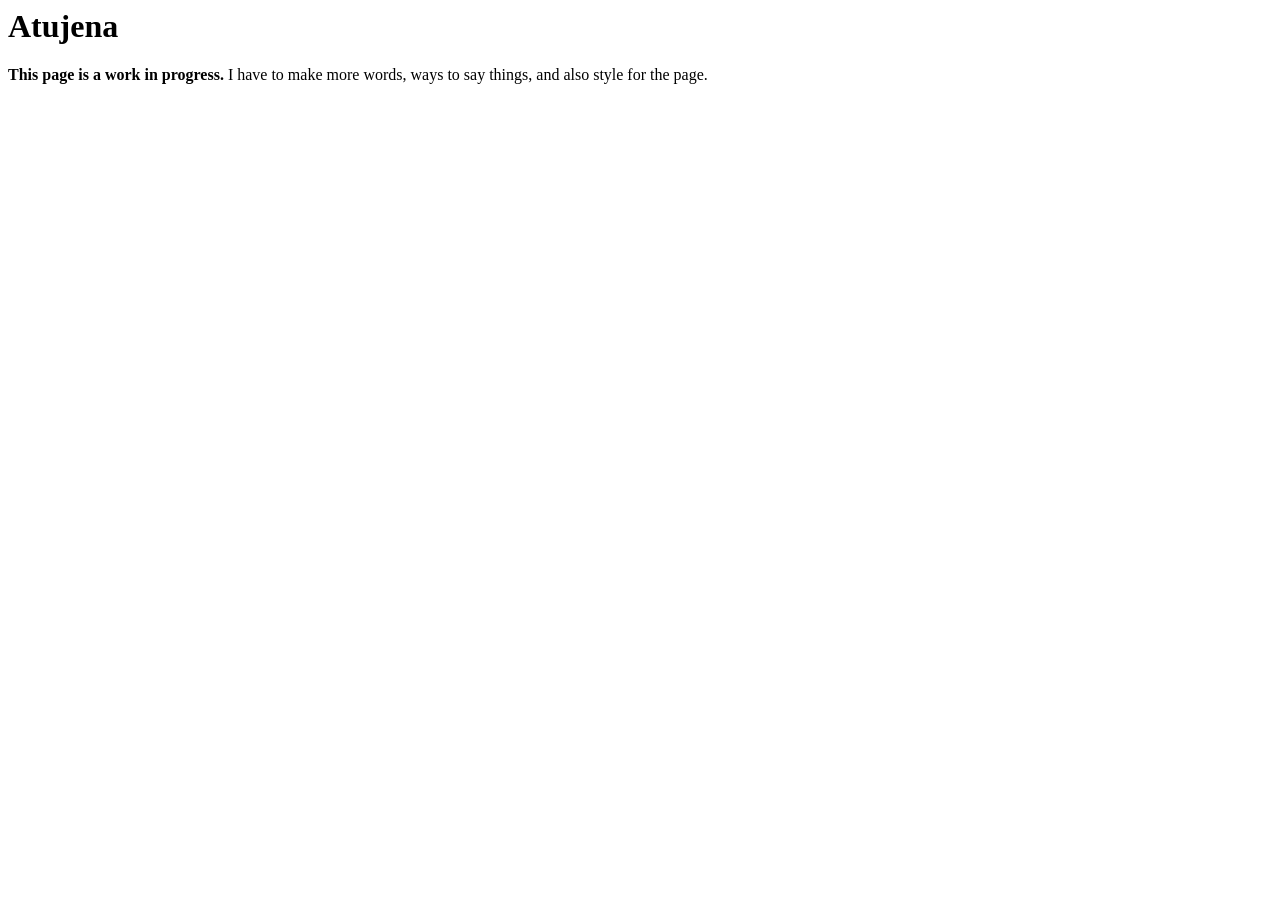
==== docs/index.html @ eec5d65d "Rename src/index.html to docs/index.html" ====
<html>
  <head>
    <title>Atujena</title>
  </head>
  
  <body>
    <h1>Atujena</h1>
    <p>
      <b>
        This page is a work in progress.
      </b>
      I have to make more words, ways to say things, and also style for the page.
    </p>
  </body>
</html>
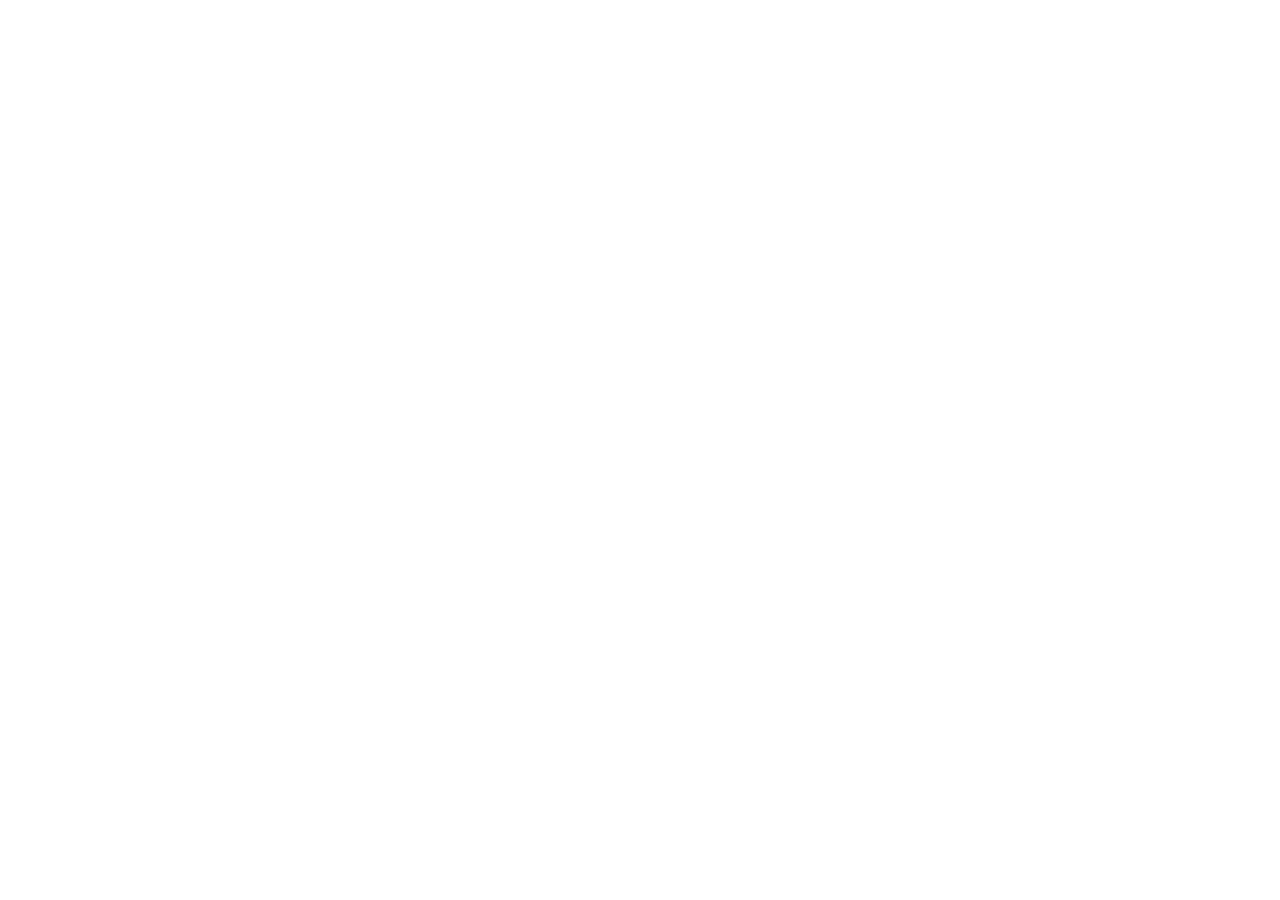
==== commit a56bf1b7: "Update index.html" ====
--- a/docs/index.html
+++ b/docs/index.html
@@ -1,6 +1,8 @@
 <html>
   <head>
     <title>Atujena</title>
+    
+    <style href="/docs/styles.css" rel="stylesheet">
   </head>
   
   <body>
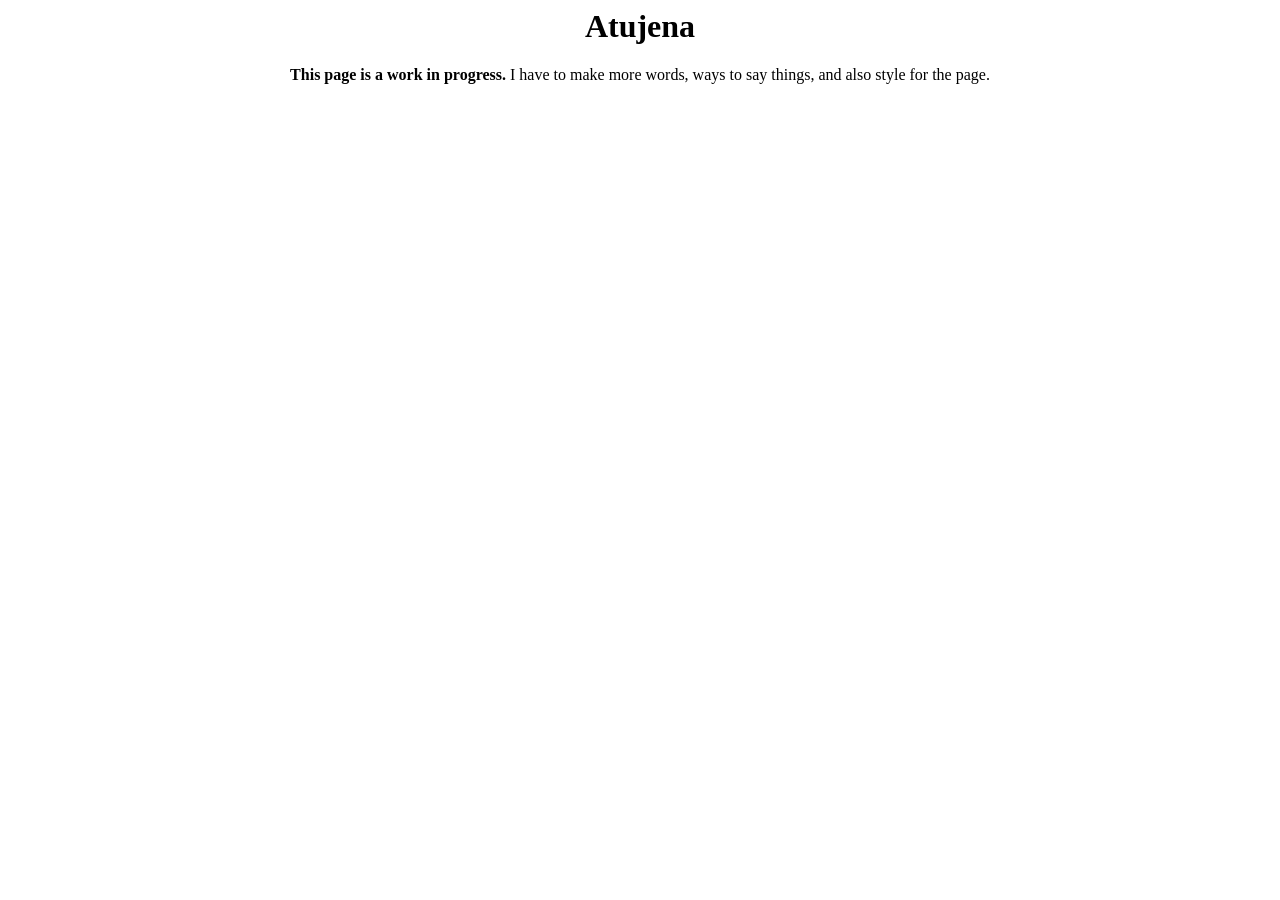
==== commit 267737fd: "Update index.html" ====
--- a/docs/index.html
+++ b/docs/index.html
@@ -2,7 +2,7 @@
   <head>
     <title>Atujena</title>
     
-    <style href="/docs/styles.css" rel="stylesheet">
+    <link href="/docs/styles.css" rel="stylesheet">
   </head>
   
   <body>
--- a/docs/styles.css
+++ b/docs/styles.css
@@ -0,0 +1,4 @@
+body {
+  text-align: center;
+  
+}
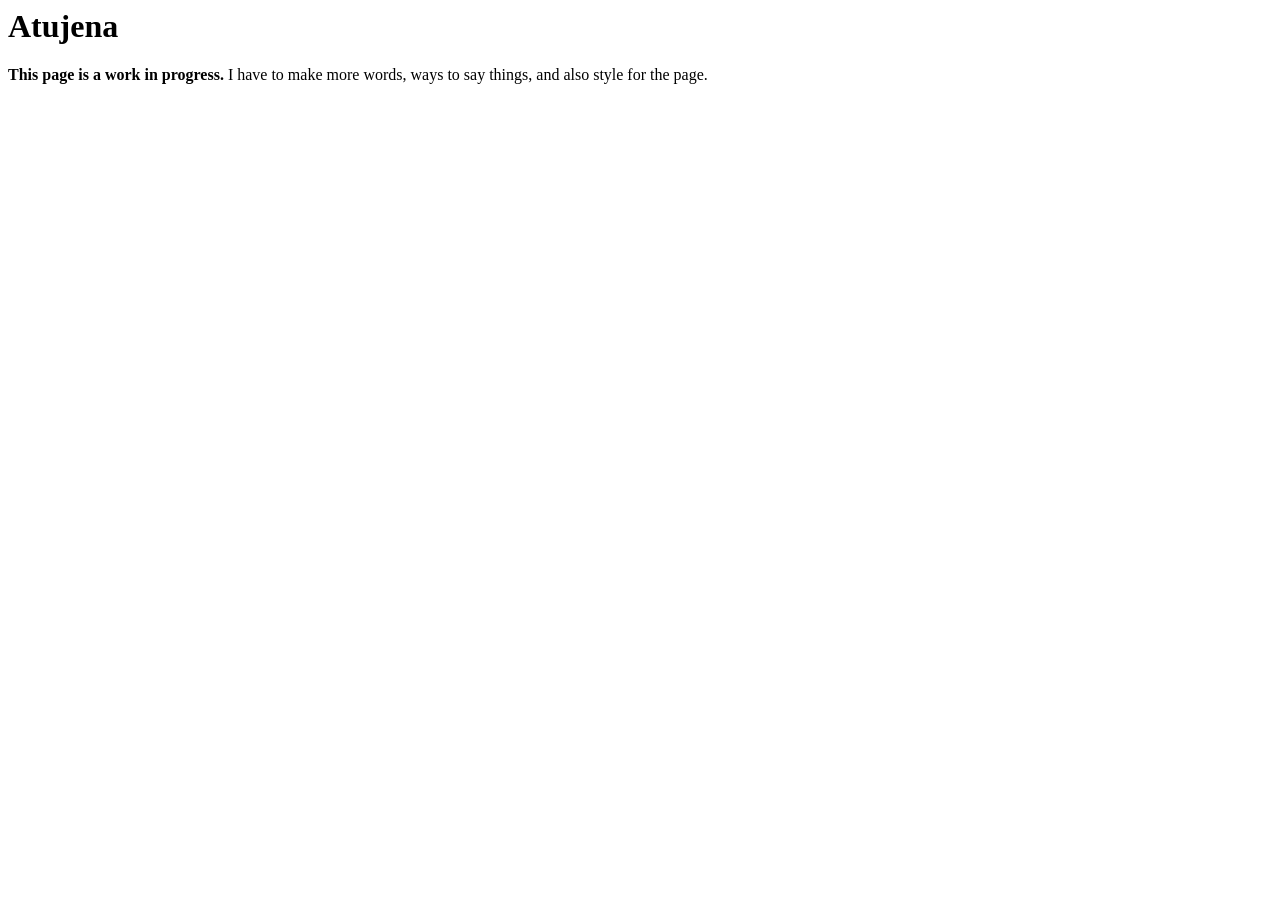
==== commit 750f6878: "Update index.html" ====
--- a/docs/index.html
+++ b/docs/index.html
@@ -2,7 +2,7 @@
   <head>
     <title>Atujena</title>
     
-    <link href="/docs/styles.css" rel="stylesheet">
+    <link href="/styles.css?" rel="stylesheet">
   </head>
   
   <body>
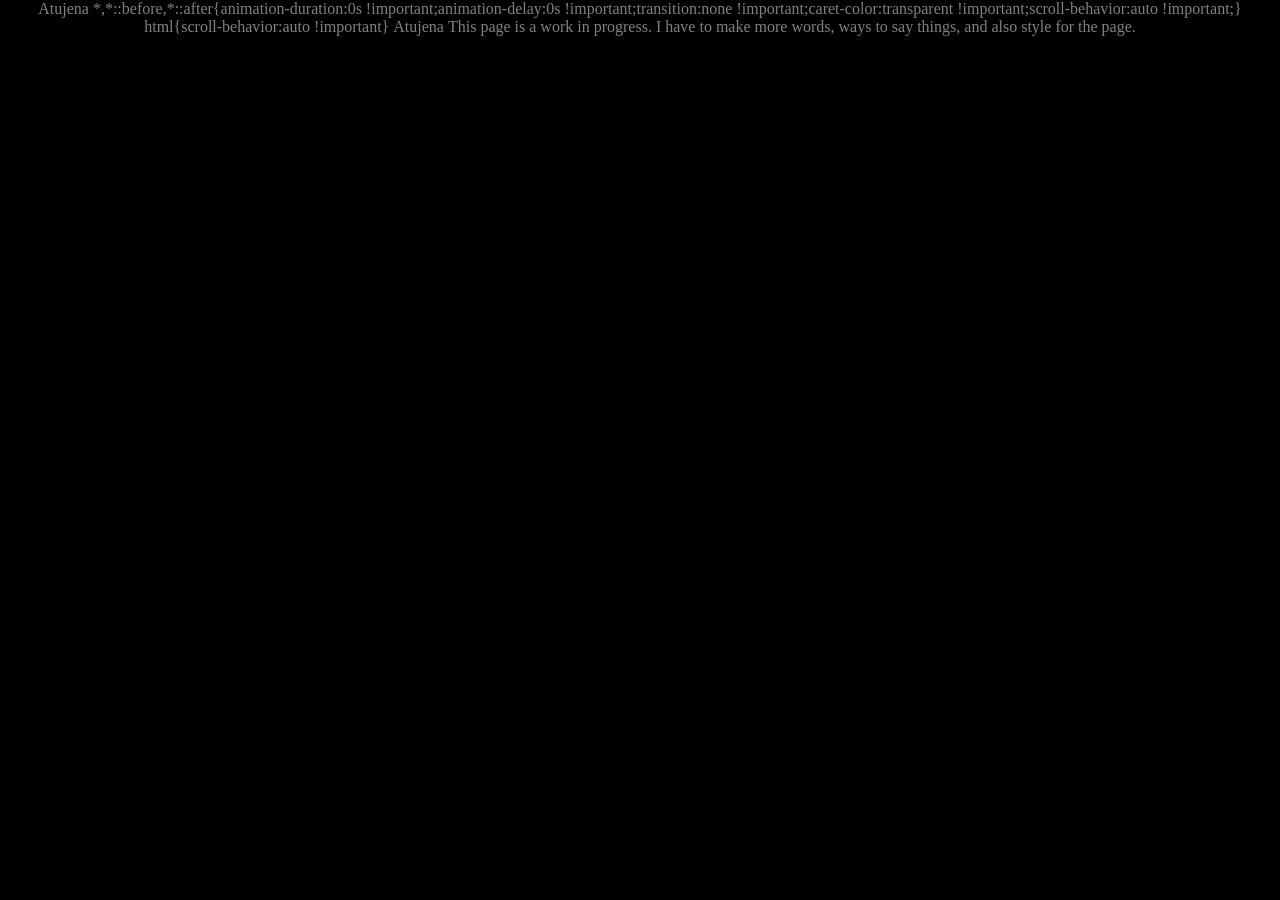
==== commit c77d6add: "Update index.html" ====
--- a/docs/index.html
+++ b/docs/index.html
@@ -2,7 +2,7 @@
   <head>
     <title>Atujena</title>
     
-    <link href="/styles.css?" rel="stylesheet">
+    <link href="styles.css?" rel="stylesheet">
   </head>
   
   <body>
--- a/docs/styles.css
+++ b/docs/styles.css
@@ -0,0 +1,7 @@
+* {
+  all: initial;
+  text-align: center;
+  
+  background-color: #010101;
+  color: grey;
+}
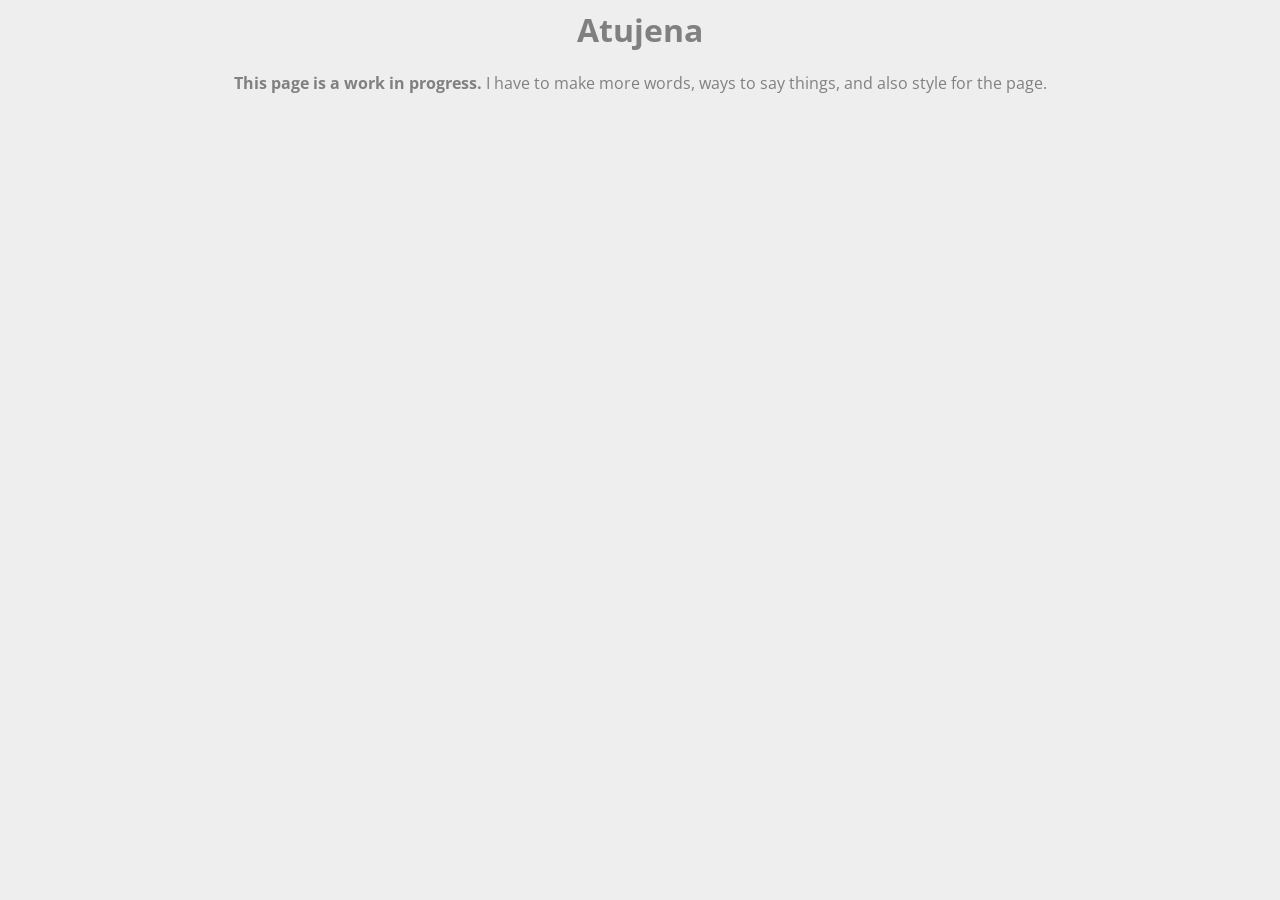
==== commit cfeb0ad8: "Update index.html" ====
--- a/docs/index.html
+++ b/docs/index.html
@@ -1,5 +1,8 @@
 <html>
   <head>
+    <link rel="preconnect" href="https://fonts.gstatic.com">
+    <link href="https://fonts.googleapis.com/css2?family=Open+Sans&display=swap" rel="stylesheet">
+    
     <title>Atujena</title>
     
     <link href="styles.css?" rel="stylesheet">
--- a/docs/styles.css
+++ b/docs/styles.css
@@ -1,7 +1,12 @@
+/*
+<link rel="preconnect" href="https://fonts.gstatic.com">
+<link href="https://fonts.googleapis.com/css2?family=Open+Sans&display=swap" rel="stylesheet">
+*/
+
 * {
-  all: initial;
   text-align: center;
   
-  background-color: #010101;
+  background-color: #eeeeee;
   color: grey;
+  font-family: 'Open Sans', sans-serif;
 }
